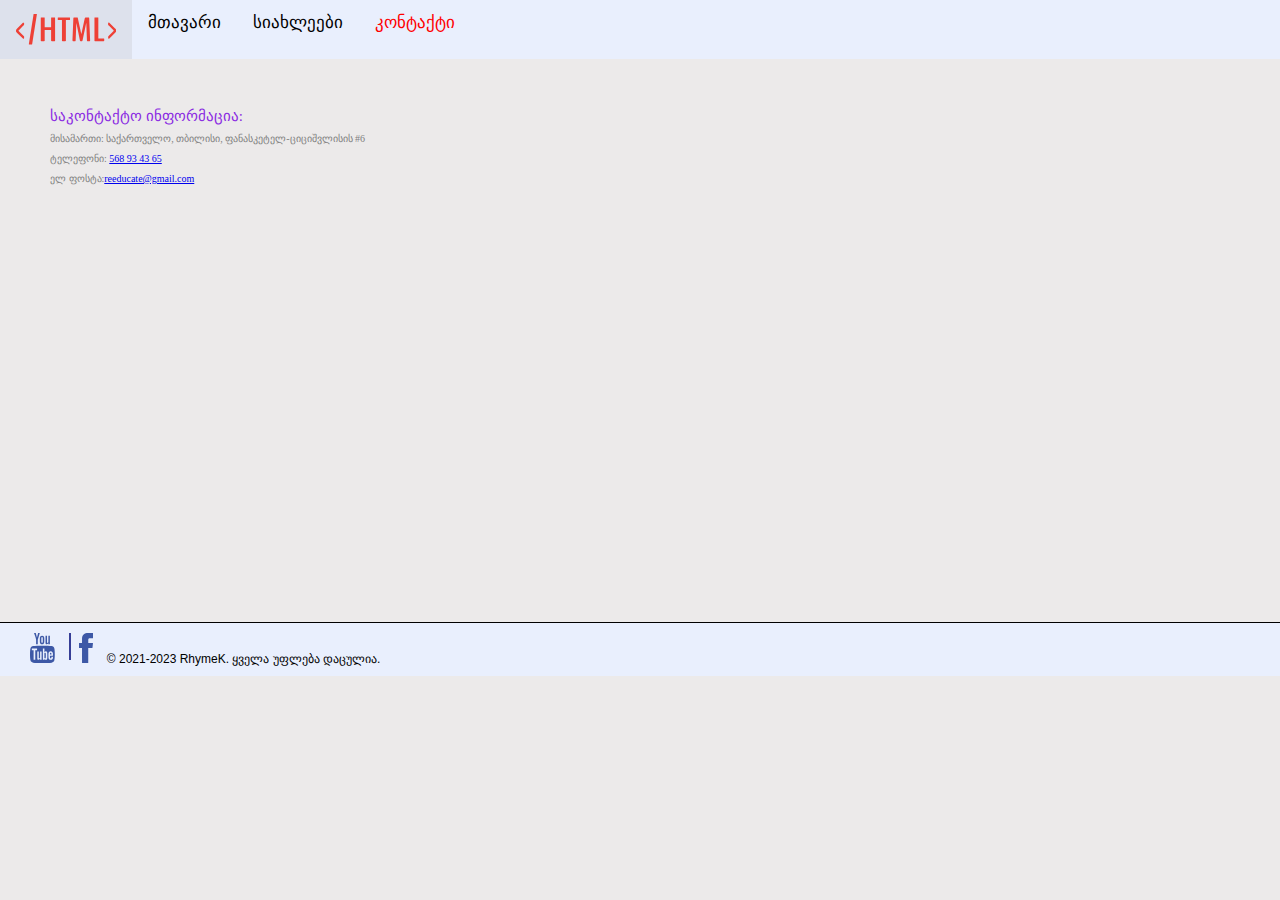
==== pages/contact/contact.html @ 0c962297 "all created" ====
<!docktype html>
<html>
    <title>Home Work 3 - news</title>
    <link rel="stylesheet" href="../../css/reset.css">
    <link rel=" stylesheet" href="css/contact.css">
    <body style="background-color: rgb(236, 234, 234);">
            <div class="header-line"><a href="../../index.html"><svg xmlns="http://www.w3.org/2000/svg" width="100.181" height="30.574" viewBox="30 30 100.181 30.574"> data-name="Group 5"><path d="M37.44 54.765c-.102 0-.255-.051-.51-.204l-5.809-5.605c-.306-.255-.51-.459-.611-.612a2.167 2.167 0 0 1-.357-.509 1.412 1.412 0 0 1-.153-.663v-.815c0-.255.051-.458.153-.662.153-.204.255-.408.357-.51l.611-.611 5.758-5.758a.862.862 0 0 1 .51-.153c.204 0 .356.051.509.203.102.153.204.306.204.51V40.548c0 .102-.051.153-.051.204a.387.387 0 0 1-.102.204c-.051.102-.102.153-.102.153 0 .051-.051.102-.153.203l-.152.153s-.102.051-.204.204c-.102.102-.204.153-.204.204L32.65 46.51c-.102.102-.204.204-.204.306 0 .102.051.204.204.306l4.484 4.433c.051.051.102.102.204.153.102.102.153.152.204.152l.152.153.153.153c.051.051.051.102.102.153.051.051.051.153.102.204 0 .051.051.153.051.204v1.274a.653.653 0 0 1-.204.509c-.153.204-.305.255-.458.255Z" fill="#ee4036" fill-rule="evenodd" data-name="Path 12"/><path d="M43.045 60.574c-.102 0-.204-.153-.204-.408v-.152l4.688-29.403c.102-.407.204-.611.357-.611h2.752c.152 0 .203.153.203.408v.153l-4.688 29.402c-.102.407-.203.611-.356.611h-2.752Z" fill="#ee4036" fill-rule="evenodd" data-name="Path 13"/><path d="M55.275 57.16c-.204 0-.306-.051-.408-.153-.102-.102-.102-.306-.102-.611V34.229c0-.305.051-.56.102-.611.102-.102.204-.153.408-.153h2.904c.204 0 .306.051.408.153.102.102.102.306.102.611v8.765c0 .102 0 .204.051.255.051.102.102.102.153.102h5.962c.05 0 .101-.051.152-.102.051-.102.102-.153.102-.255v-8.765c0-.305.051-.509.153-.611.102-.102.204-.153.408-.153h2.955c.153 0 .306.051.357.153.102.102.102.306.102.611v22.167c0 .305-.051.56-.102.611a.463.463 0 0 1-.357.153H65.67c-.102 0-.204 0-.255-.051l-.204-.204a1.278 1.278 0 0 1-.102-.509v-10.09c0-.255-.051-.356-.204-.356h-6.012c-.153 0-.204.101-.204.356v10.09c0 .305-.051.509-.153.611-.102.102-.204.153-.408.153h-2.853Z" fill="#ee4036" fill-rule="evenodd" data-name="Path 14"/><path d="M76.473 57.16c-.153 0-.306-.051-.357-.153-.102-.102-.153-.306-.153-.611V36.522c0-.254-.051-.407-.204-.407h-3.771c-.05 0-.101-.051-.152-.153-.051-.102-.051-.255-.051-.459v-1.325c0-.305.051-.509.102-.56.101-.102.203-.153.407-.153h11.262c.153 0 .305.051.356.153.102.102.102.306.102.56v1.325c0 .255-.051.459-.102.51-.051.051-.203.102-.407.102h-3.414c-.153 0-.204.153-.204.407v19.874c0 .305-.051.56-.153.662-.102.102-.204.153-.408.153h-2.853v-.051Z" fill="#ee4036" fill-rule="evenodd" data-name="Path 15"/><path d="M86.919 57.16c-.306 0-.459-.255-.459-.815v-.102l.917-21.912c0-.611.204-.917.51-.917h3.159c.204 0 .357.051.51.153.153.102.255.306.306.611l3.363 15.593c0 .051.051.102.051.102h.102c.051 0 .051-.051.051-.102l3.363-15.491c.102-.509.356-.815.764-.815h3.21c.306 0 .459.357.459.917l.917 21.912v.102c0 .509-.153.815-.509.815h-2.191c-.306 0-.51-.306-.51-.866l-.612-17.02c0-.051 0-.102-.05-.102-.051 0-.051 0-.102.051L96.55 56.396c-.102.509-.357.815-.663.815h-1.274c-.305 0-.56-.255-.662-.815l-3.516-17.02c0-.051-.051-.102-.102-.051v.102l-.663 16.867c0 .611-.152.866-.458.866h-2.293Z" fill="#ee4036" fill-rule="evenodd" data-name="Path 16"/><path d="M108.932 57.16c-.153 0-.306-.051-.356-.153-.102-.102-.102-.306-.102-.611V34.229c0-.305.051-.56.102-.611a.46.46 0 0 1 .356-.153h2.956c.153 0 .305.051.356.153.102.102.102.306.102.611v19.976c0 .254.102.356.255.356h5.198c.153 0 .305.051.356.102.102.102.102.255.102.51v1.325c0 .254-.051.458-.102.56-.102.102-.203.102-.356.102h-8.867Z" fill="#ee4036" fill-rule="evenodd" data-name="Path 17"/><path d="M122.843 54.765c-.203 0-.356-.051-.458-.204-.102-.153-.204-.306-.204-.509v-1.121c0-.051 0-.153.051-.204 0-.051.051-.102.051-.153.051-.051.051-.102.051-.153 0-.051.051-.102.102-.153.051-.051.102-.102.102-.153 0-.051.051-.051.102-.153l.152-.152c.051 0 .102-.051.153-.153.102-.051.153-.102.153-.153l4.484-4.586c.102-.102.153-.204.153-.306 0-.102-.051-.204-.204-.306l-4.433-4.433c-.051-.051-.102-.102-.255-.204-.101-.102-.203-.153-.203-.204l-.153-.153c-.102-.101-.153-.152-.153-.203 0-.051-.051-.102-.102-.204s-.051-.153-.102-.255V39.274c0-.204.051-.357.204-.509a.646.646 0 0 1 .458-.204c.153 0 .306.051.51.204l5.809 5.656.612.611c.102.102.203.255.305.459.102.204.153.459.153.662V47.223c0 .051-.051.153-.051.204-.051.102-.051.153-.051.204 0 .051-.051.102-.102.204a.631.631 0 0 1-.102.153s-.05.102-.152.204l-.153.152-.204.204c-.102.102-.204.153-.204.204l-5.758 5.758c-.255.204-.408.255-.561.255Z" fill="#ee4036" fill-rule="evenodd" data-name="Path 18"/></svg></a>
        <ul>
            <a href="../../index.html"><li class="header">მთავარი</li></a>
            <a href="../news/news.html"><li class="header">სიახლეები</li></a>
            <a href="#"><li class="header" style="color: red;">კონტაქტი</li></a>
        </ul></div>  
    <div class="contact-details" >
        <p style="color: blueviolet; font-size: 15px;" class="contact-lines">საკონტაქტო ინფორმაცია:</p>
        <p style="color: gray; font-size: 10px;" class="contact-lines">მისამართი: <span>საქართველო, თბილისი, ფანასკეტელ-ციციშვლისის #6</span></p>
        <p style="color: gray; font-size: 10px;" class="contact-lines">ტელეფონი: <a href="tel:+995568934365">568 93 43 65</a></p>
        <p style="color: gray; font-size: 10px;" class="contact-lines">ელ ფოსტა:<a href="mailto:reeducate@gmail.com">reeducate@gmail.com</a></p>
    
    </div>

       <iframe  class="map" src="https://www.google.com/maps/embed?pb=!1m18!1m12!1m3!1d2978.106502501596!2d44.76360754666446!3d41.71822062101245!2m3!1f0!2f0!3f0!3m2!1i1024!2i768!4f13.1!3m3!1m2!1s0x404473242f9682bf%3A0xb9c203edb3139b89!2sZaza%20Panaskertel-Tsitsishvili%20St%2C%20T&#39;bilisi!5e0!3m2!1sen!2sge!4v1696425592022!5m2!1sen!2sge" width="600" height="450" style="border:0;" allowfullscreen="" loading="lazy" referrerpolicy="no-referrer-when-downgrade" >
    </iframe>

        <footer>
 <a href="https://www.youtube.com/"target="_blank" class="social-icons" title="youtube"><svg xmlns="http://www.w3.org/2000/svg" width="24.812" height="30" viewBox="1969.327 1070.286 24.812 30"><path d="M1985.139 1094.647v-3.542c0-.752-.218-1.128-.654-1.128-.256 0-.504.121-.745.361v5.053c.241.241.489.361.745.361.436 0 .654-.369.654-1.105Zm4.15-2.752h1.489v-.767c0-.767-.248-1.15-.745-1.15-.496 0-.744.383-.744 1.15v.767Zm-12.88-6v1.579h-1.804v9.541h-1.669v-9.541h-1.76v-1.579h5.233Zm4.534 2.842v8.278h-1.511v-.902c-.587.676-1.158 1.015-1.714 1.015-.497 0-.812-.211-.948-.632-.09-.24-.135-.646-.135-1.218v-6.54h1.489v6.089c0 .361.007.556.022.587.015.225.128.338.339.338.3 0 .616-.233.947-.699v-6.316h1.511Zm5.684 2.504v3.293c0 .782-.052 1.331-.157 1.646-.181.632-.579.948-1.196.948-.526 0-1.038-.308-1.534-.925v.812h-1.511v-11.12h1.511v3.631c.48-.601.993-.902 1.534-.902.617 0 1.015.316 1.196.947.105.316.157.873.157 1.67Zm5.662 2.909v.203c0 .436-.015.76-.045.97a2.128 2.128 0 0 1-.338.903c-.406.601-1.008.902-1.805.902-.782 0-1.391-.286-1.827-.857-.316-.406-.474-1.053-.474-1.94v-2.91c0-.887.151-1.534.451-1.94.437-.571 1.038-.857 1.805-.857.767 0 1.353.286 1.759.857.316.421.474 1.068.474 1.94v1.714h-3v1.467c0 .766.256 1.15.767 1.15.361 0 .586-.196.677-.587a5.11 5.11 0 0 0 .022-.53v-.485h1.534Zm-10.173-18.586v3.519c0 .767-.24 1.15-.722 1.15-.481 0-.721-.383-.721-1.15v-3.519c0-.782.24-1.173.721-1.173.482 0 .722.391.722 1.173Zm12.023 16.083c0-2.662-.143-4.617-.429-5.865a3.085 3.085 0 0 0-.97-1.658 3.04 3.04 0 0 0-1.714-.778c-2.045-.226-5.143-.338-9.293-.338-4.136 0-7.226.112-9.271.338a3.01 3.01 0 0 0-1.726.778 3.118 3.118 0 0 0-.958 1.658c-.3 1.308-.451 3.263-.451 5.865 0 2.646.15 4.601.451 5.864.15.647.47 1.196.958 1.647a2.96 2.96 0 0 0 1.703.789c2.061.226 5.158.339 9.294.339 4.135 0 7.233-.113 9.293-.339a2.958 2.958 0 0 0 1.703-.789c.489-.451.808-1 .959-1.647.3-1.263.451-3.218.451-5.864Zm-17.03-14.685 2.03-6.676h-1.692l-1.15 4.398-1.196-4.398h-1.759l.541 1.556.519 1.557c.526 1.548.872 2.736 1.037 3.563v4.534h1.67v-4.534Zm6.518 1.827v-2.932c0-.872-.157-1.526-.473-1.962-.436-.572-1.023-.857-1.76-.857-.767 0-1.353.285-1.759.857-.316.436-.474 1.09-.474 1.962v2.932c0 .873.158 1.527.474 1.963.406.571.992.857 1.759.857.737 0 1.324-.286 1.76-.857.316-.406.473-1.06.473-1.963Zm4.083 2.707h1.51v-8.346h-1.51v6.384c-.331.466-.647.699-.947.699-.226 0-.346-.12-.361-.361-.015-.03-.023-.225-.023-.586v-6.136h-1.511v6.609c0 .557.045.97.135 1.241.166.406.489.609.97.609.542 0 1.121-.338 1.737-1.015v.902Z" fill="#3d58a6" fill-rule="evenodd" data-name="Path 27"/></svg></a>
    <a class="line"></a>
    <a href="https://www.facebook.com/"target="_blank" class="social-icons" title="facebook"><svg xmlns="http://www.w3.org/2000/svg" width="14.003" height="30.001" viewBox="1889.534 1070.285 14.003 30.001"><path d="M1894.149 1071.831c1.17-1.114 2.834-1.49 4.403-1.537 1.66-.015 3.32-.006 4.98-.005.006 1.751.007 3.503-.001 5.254-1.073-.001-2.146.003-3.219-.001-.68-.043-1.379.473-1.503 1.147-.016 1.172-.006 2.345-.005 3.516 1.574.007 3.147-.001 4.721.004-.116 1.696-.326 3.383-.572 5.064-1.39.013-2.781-.001-4.171.007-.012 5 .007 10-.01 15-2.064.008-4.13-.004-6.194.006-.04-5.001.003-10.004-.022-15.005-1.007-.011-2.015.007-3.022-.009.004-1.68.002-3.361.002-5.042 1.007-.012 2.014.003 3.02-.007.031-1.634-.03-3.27.032-4.903.101-1.293.594-2.596 1.561-3.489Z" fill="#3d58a6" fill-rule="evenodd" data-name="Path 26"/></svg></a>
     <div style="font-size: 12px; font-family: 'Gill Sans', 'Gill Sans MT', Calibri, 'Trebuchet MS', sans-serif; display: inline-block; margin-bottom: 0px;"> &copy; 2021-2023 RhymeK. ყველა უფლება დაცულია.</div>
</footer>    
</body>
</html>
---- pages/contact/css/contact.css ----
.header {display: inline-block; color: black; padding-bottom: 14;}
.header-line {background-color: #e9effd;}
.banner {margin: 0 100; display: inline-block;}
footer {background-color: #e9effd; border-top: 1px solid black; padding: 10 0 10 20; margin: 10 0 0 0;}
.line { 
position: absolute;
width: 0px;
height: 26.7px;
border-color: #363e97;
border-width: 1px;
border-style: solid;
background: #3d58a6;}
.social-icons {margin: 5 10 5 10;}

.header-line {
    overflow: hidden;
    background-color: #e9effd;
  }
  
  .header-line a {
    float: left;
    color: #f2f2f2;
    text-align: center;
    padding: 14px 16px;
    text-decoration: none;
    font-size: 17px;
  }
  
  .header-line a:hover {
    background-color: #dde1ec;
    color: rgb(0, 0, 0);
  }
  
.header-line a.header {background-color: aqua;}

.map {
  width: 850;
  height: 450;
margin-top: 50px;
display: inline-block;
margin-bottom: 50;
}
.contact-details {
  display: inline-block;
  margin: 50 50 0 50;
  vertical-align: top;
}
.contact-lines {
  margin-bottom: 10px;
}
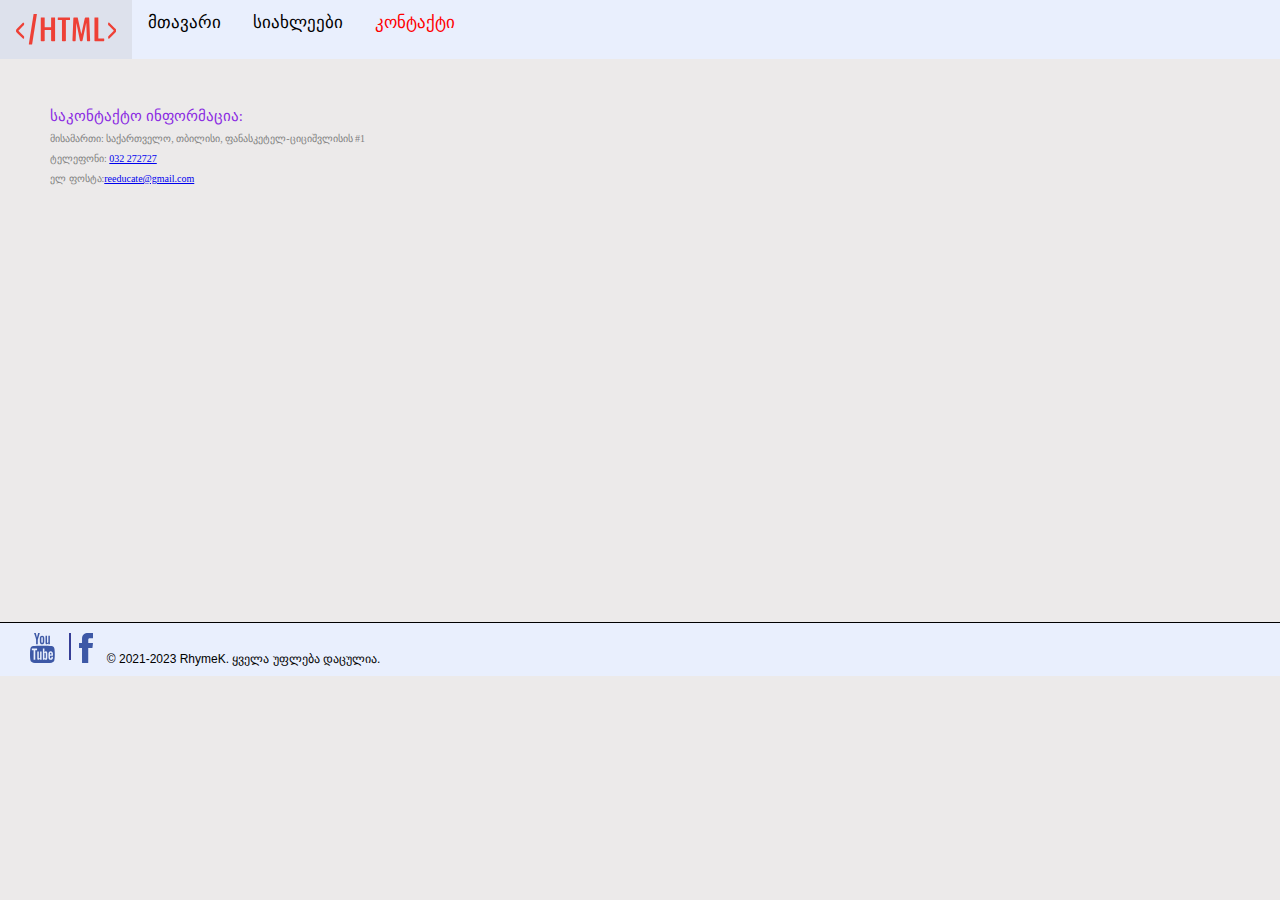
==== commit 904110b8: "contact html" ====
--- a/pages/contact/contact.html
+++ b/pages/contact/contact.html
@@ -12,8 +12,8 @@
         </ul></div>  
     <div class="contact-details" >
         <p style="color: blueviolet; font-size: 15px;" class="contact-lines">საკონტაქტო ინფორმაცია:</p>
-        <p style="color: gray; font-size: 10px;" class="contact-lines">მისამართი: <span>საქართველო, თბილისი, ფანასკეტელ-ციციშვლისის #6</span></p>
-        <p style="color: gray; font-size: 10px;" class="contact-lines">ტელეფონი: <a href="tel:+995568934365">568 93 43 65</a></p>
+        <p style="color: gray; font-size: 10px;" class="contact-lines">მისამართი: <span>საქართველო, თბილისი, ფანასკეტელ-ციციშვლისის #1</span></p>
+        <p style="color: gray; font-size: 10px;" class="contact-lines">ტელეფონი: <a href="tel:+995322272727">032 272727</a></p>
         <p style="color: gray; font-size: 10px;" class="contact-lines">ელ ფოსტა:<a href="mailto:reeducate@gmail.com">reeducate@gmail.com</a></p>
     
     </div>
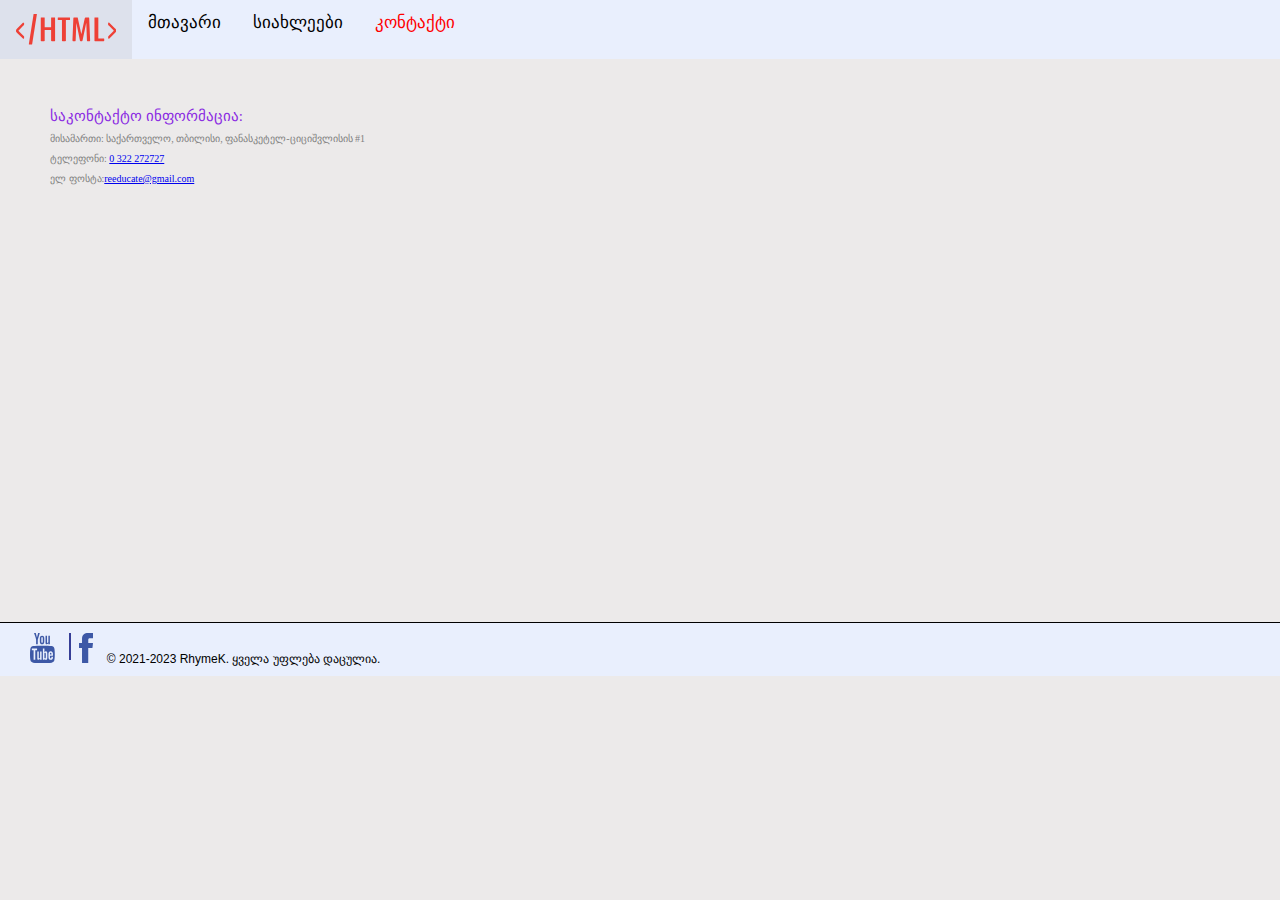
==== commit 38971be0: "news css html" ====
--- a/pages/contact/contact.html
+++ b/pages/contact/contact.html
@@ -13,7 +13,7 @@
     <div class="contact-details" >
         <p style="color: blueviolet; font-size: 15px;" class="contact-lines">საკონტაქტო ინფორმაცია:</p>
         <p style="color: gray; font-size: 10px;" class="contact-lines">მისამართი: <span>საქართველო, თბილისი, ფანასკეტელ-ციციშვლისის #1</span></p>
-        <p style="color: gray; font-size: 10px;" class="contact-lines">ტელეფონი: <a href="tel:+995322272727">032 272727</a></p>
+        <p style="color: gray; font-size: 10px;" class="contact-lines">ტელეფონი: <a href="tel:+995322272727">0 322 272727</a></p>
         <p style="color: gray; font-size: 10px;" class="contact-lines">ელ ფოსტა:<a href="mailto:reeducate@gmail.com">reeducate@gmail.com</a></p>
     
     </div>
